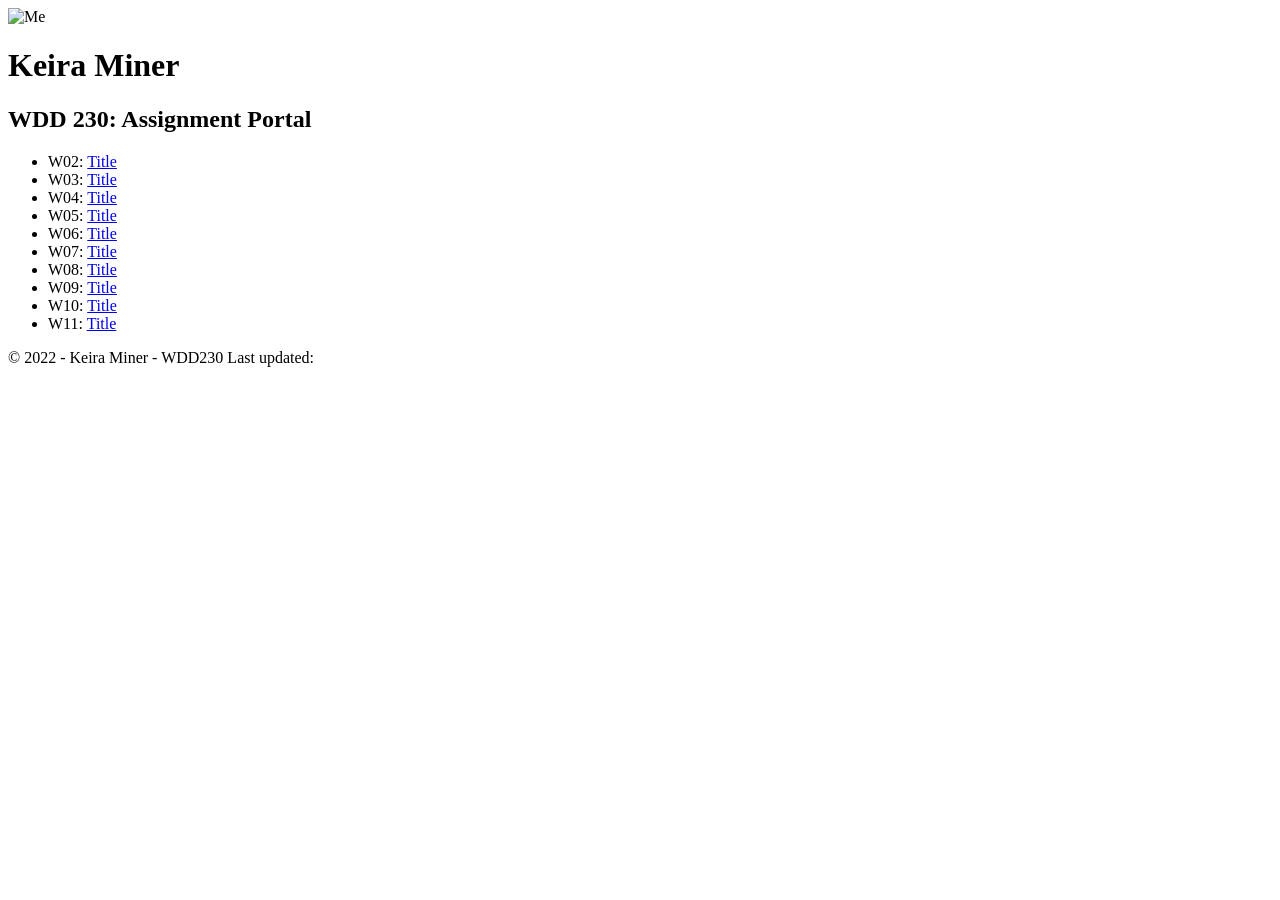
==== index.html @ 1649786d "Create portal" ====
<!DOCTYPE html>
<html lang="en">
<head>
    <meta charset="UTF-8">
    <meta http-equiv="X-UA-Compatible" content="IE=edge">
    <meta name="viewport" content="width=device-width, initial-scale=1.0">
    <title>Keira Miner</title>
    <meta name="description" content="Assignment portal for Keira Miner, for the WDD230: Web Frontend Development 1 at Brigham Young University - Idaho">
    <link rel="stylesheet" href="css/base.css">
    <link rel="javascript" href="js/time.js">
</head>
<body>
    <header>
        <img src="images\me.jpg" alt="Me">
        <h1>Keira Miner</h1>
    </header>
    <main>
        <h2>WDD 230: Assignment Portal</h2>
        <ul>
            <li>W02: <a href="Title">Title</a></li>
            <li>W03: <a href="Title">Title</a></li>
            <li>W04: <a href="Title">Title</a></li>
            <li>W05: <a href="Title">Title</a></li>
            <li>W06: <a href="Title">Title</a></li>
            <li>W07: <a href="Title">Title</a></li>
            <li>W08: <a href="Title">Title</a></li>
            <li>W09: <a href="Title">Title</a></li>
            <li>W10: <a href="Title">Title</a></li>
            <li>W11: <a href="Title">Title</a></li>
        </ul>
    </main>
    <footer>
        &copy; 2022 - Keira Miner - WDD230
        Last updated:
    </footer>
</body>
</html>
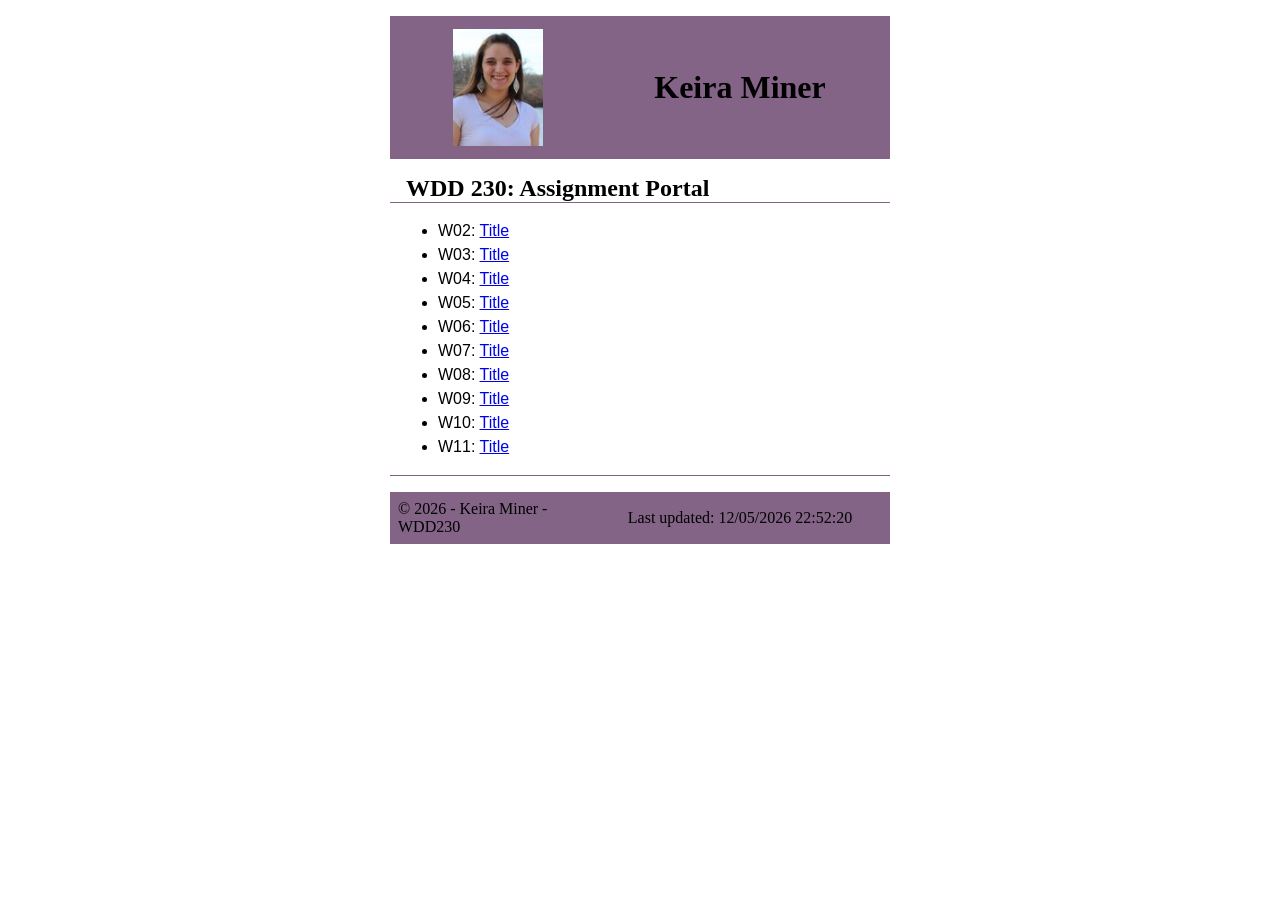
==== commit ea6c7864: "Add Date/Time stamp and styling." ====
--- a/index.html
+++ b/index.html
@@ -6,12 +6,12 @@
     <meta name="viewport" content="width=device-width, initial-scale=1.0">
     <title>Keira Miner</title>
     <meta name="description" content="Assignment portal for Keira Miner, for the WDD230: Web Frontend Development 1 at Brigham Young University - Idaho">
+    <link rel="normalize" href="css/normalize.css">
     <link rel="stylesheet" href="css/base.css">
-    <link rel="javascript" href="js/time.js">
 </head>
 <body>
     <header>
-        <img src="images\me.jpg" alt="Me">
+        <img src="images/me.jpg" alt="Me">
         <h1>Keira Miner</h1>
     </header>
     <main>
@@ -30,8 +30,9 @@
         </ul>
     </main>
     <footer>
-        &copy; 2022 - Keira Miner - WDD230
-        Last updated:
+        <p> &copy; <span id="year"></span> - Keira Miner - WDD230</p>
+       <p>Last updated:  <span id="lastUpdate"></span></p>
     </footer>
+    <script src="js/time.js"></script>
 </body>
 </html>
--- a/css/base.css
+++ b/css/base.css
@@ -0,0 +1,63 @@
+* {
+    margin: 0 auto;
+    box-sizing: border-box;
+}
+
+body {
+    font-size: 16px;
+}
+
+header, main, footer {
+    max-width: 500px;
+    margin: 0 auto;
+}
+
+header {
+    margin: 1rem auto;
+    padding: .5rem;
+    background-color: rgb(131, 99, 134);
+    display: grid;
+    grid-template-columns: 200px 1fr;
+    align-items: center;
+}
+
+header img {
+    max-width: 100px;
+    height: auto;
+    padding: 5px;
+}
+/*h2 {
+    display: grid;
+    grid-template-columns: 100px;
+    grid-column: 2;
+}*/
+
+footer {
+    margin: 1rem auto;
+    padding: .5rem;
+    background-color: rgb(131, 99, 134);
+    display: grid;
+    grid-template-columns: 200px 1fr;
+    align-items: center;
+}
+
+#currentdate body span {
+    margin: .5rem;
+    font-weight: 700;
+    color: rgba(50,50,250,1);
+}
+
+h2 {
+    padding-left: 1rem;
+}
+
+ul {
+    font-family:'Trebuchet MS', 'Lucida Sans Unicode', 'Lucida Grande', 'Lucida Sans', Arial, sans-serif;
+    align-items: center;
+    padding-left: 3rem;
+    padding-top: 1rem;
+    padding-bottom: 1rem;
+    line-height: 1.5;
+    border-top: 1px solid rgb(131, 99, 134);
+    border-bottom: 1px solid rgb(131, 99, 134);
+}
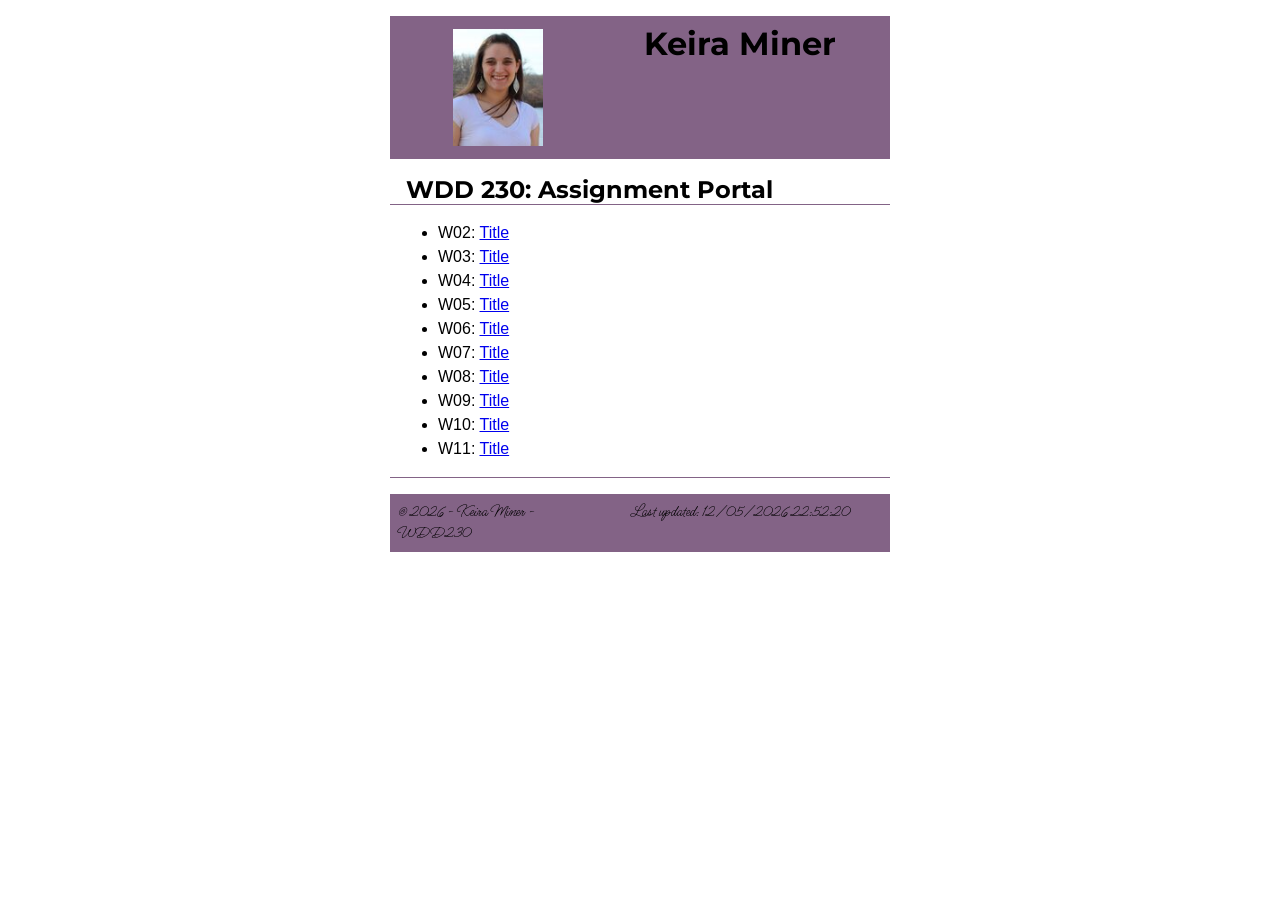
==== commit faa571d1: "Add fonts" ====
--- a/index.html
+++ b/index.html
@@ -8,6 +8,9 @@
     <meta name="description" content="Assignment portal for Keira Miner, for the WDD230: Web Frontend Development 1 at Brigham Young University - Idaho">
     <link rel="normalize" href="css/normalize.css">
     <link rel="stylesheet" href="css/base.css">
+    <link rel="preconnect" href="https://fonts.googleapis.com">
+    <link rel="preconnect" href="https://fonts.gstatic.com" crossorigin>
+    <link href="https://fonts.googleapis.com/css2?family=Montserrat&family=Ms+Madi&display=swap" rel="stylesheet">
 </head>
 <body>
     <header>
--- a/css/base.css
+++ b/css/base.css
@@ -1,10 +1,14 @@
 * {
     margin: 0 auto;
-    box-sizing: border-box;
+    box-sizing: border-box;align-self: start;
 }
 
+h1, h2 {
+    font-family: 'Montserrat', sans-serif;
+}
 body {
     font-size: 16px;
+    font-family: 'Ms Madi', cursive;
 }
 
 header, main, footer {
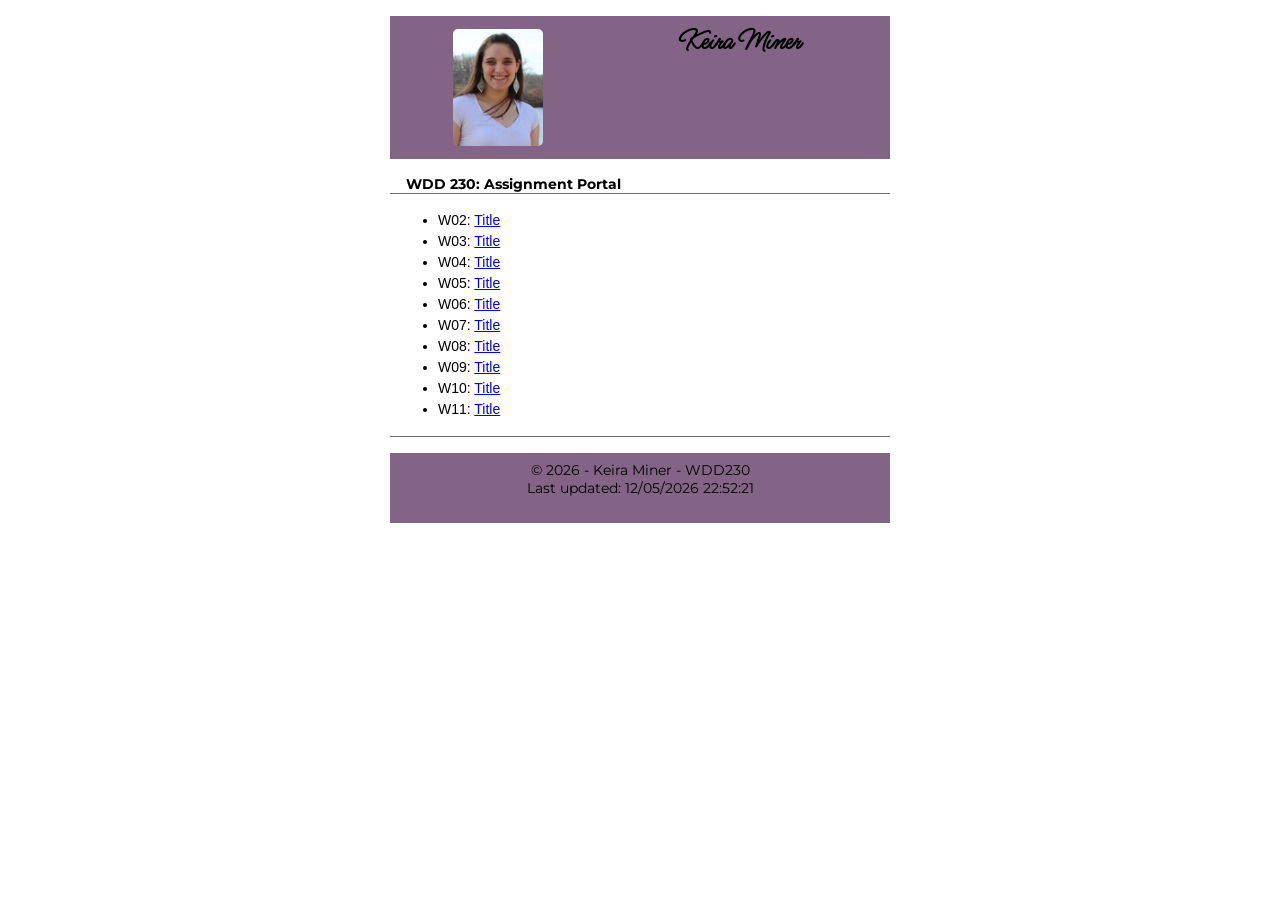
==== commit 32c3cd16: "Adding medium.css" ====
--- a/index.html
+++ b/index.html
@@ -7,7 +7,7 @@
     <title>Keira Miner</title>
     <meta name="description" content="Assignment portal for Keira Miner, for the WDD230: Web Frontend Development 1 at Brigham Young University - Idaho">
     <link rel="normalize" href="css/normalize.css">
-    <link rel="stylesheet" href="css/base.css">
+    <link rel="stylesheet" href="css/small.css">
     <link rel="preconnect" href="https://fonts.googleapis.com">
     <link rel="preconnect" href="https://fonts.gstatic.com" crossorigin>
     <link href="https://fonts.googleapis.com/css2?family=Montserrat&family=Ms+Madi&display=swap" rel="stylesheet">
@@ -33,8 +33,8 @@
         </ul>
     </main>
     <footer>
-        <p> &copy; <span id="year"></span> - Keira Miner - WDD230</p>
-       <p>Last updated:  <span id="lastUpdate"></span></p>
+        <p id="copyright"> &copy; <span id="year"></span> - Keira Miner - WDD230</p> <br>
+       <p id="update">Last updated:  <span id="lastUpdate"></span></p>
     </footer>
     <script src="js/time.js"></script>
 </body>
--- a/css/small.css
+++ b/css/small.css
@@ -0,0 +1,71 @@
+* {
+    margin: 0 auto;
+    box-sizing: border-box;
+    align-self: start;
+}
+
+h1 {
+    font-family: 'Ms Madi', cursive;
+}
+body, h2 {
+    font-size: 14px;
+    font-family: 'Montserrat', sans-serif;
+}
+
+header, main, footer {
+    max-width: 500px;
+    margin: 0 auto;
+}
+
+header {
+    margin: 1rem auto;
+    padding: .5rem;
+    background-color: rgb(131, 99, 134);
+    display: grid;
+    grid-template-columns: 200px 1fr;
+    align-items: center;
+    justify-items: center;
+}
+
+header img {
+    max-width: 100px;
+    height: auto;
+    padding: 5px;
+    border-radius: 10px;
+}
+
+footer {
+    margin: 1rem auto;
+    padding: .5rem;
+    background-color: rgb(131, 99, 134);
+    display: grid;
+    grid-template-rows: 1fr 1fr;
+}
+#copyright {
+    grid-row: 1;
+}
+#update {
+    grid-row: 2;
+}
+
+
+#currentdate body span {
+    margin: .5rem;
+    font-weight: 700;
+    color: rgba(50,50,250,1);
+}
+
+h2 {
+    padding-left: 1rem;
+}
+
+ul {
+    font-family:'Trebuchet MS', 'Lucida Sans Unicode', 'Lucida Grande', 'Lucida Sans', Arial, sans-serif;
+    align-items: center;
+    padding-left: 3rem;
+    padding-top: 1rem;
+    padding-bottom: 1rem;
+    line-height: 1.5;
+    border-top: 1px solid rgb(131, 99, 134);
+    border-bottom: 1px solid rgb(131, 99, 134);
+}
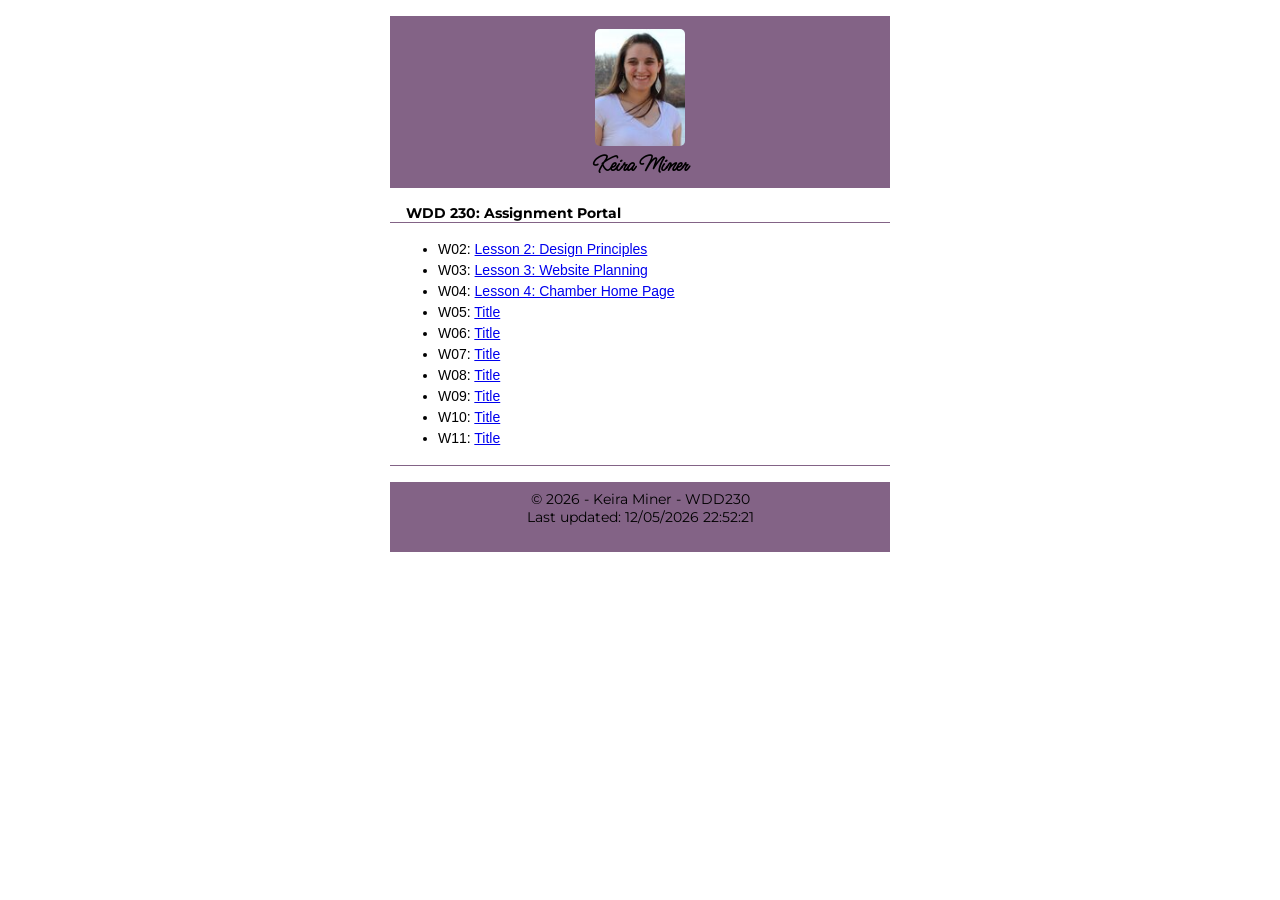
==== commit 855aed93: "Lesson 2" ====
--- a/index.html
+++ b/index.html
@@ -20,9 +20,9 @@
     <main>
         <h2>WDD 230: Assignment Portal</h2>
         <ul>
-            <li>W02: <a href="Title">Title</a></li>
-            <li>W03: <a href="Title">Title</a></li>
-            <li>W04: <a href="Title">Title</a></li>
+            <li>W02: <a href="lesson2\design-principles.html">Lesson 2: Design Principles</a></li>
+            <li>W03: <a href="Title">Lesson 3: Website Planning</a></li>
+            <li>W04: <a href="Title">Lesson 4: Chamber Home Page</a></li>
             <li>W05: <a href="Title">Title</a></li>
             <li>W06: <a href="Title">Title</a></li>
             <li>W07: <a href="Title">Title</a></li>
--- a/css/small.css
+++ b/css/small.css
@@ -6,6 +6,9 @@
 
 h1 {
     font-family: 'Ms Madi', cursive;
+    grid-row: 2;
+    align-self: center;
+    font-size: 22px;
 }
 body, h2 {
     font-size: 14px;
@@ -18,16 +21,16 @@
 }
 
 header {
+    display: grid;
     margin: 1rem auto;
     padding: .5rem;
     background-color: rgb(131, 99, 134);
-    display: grid;
-    grid-template-columns: 200px 1fr;
     align-items: center;
     justify-items: center;
 }
 
 header img {
+    grid-row: 1;
     max-width: 100px;
     height: auto;
     padding: 5px;
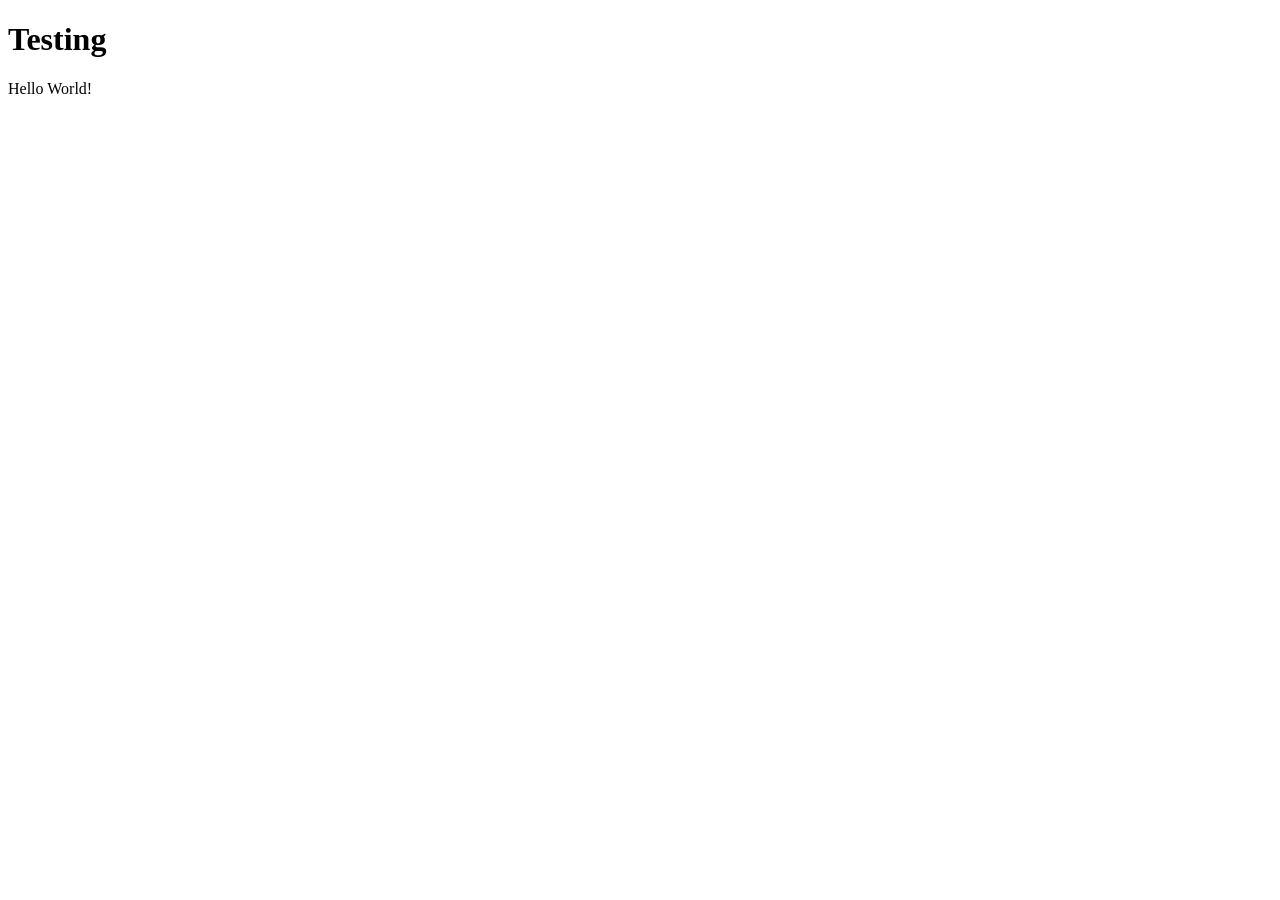
==== commit f0e7cc75: "Added home page test" ====
--- a/index.html
+++ b/index.html
@@ -4,38 +4,10 @@
     <meta charset="UTF-8">
     <meta http-equiv="X-UA-Compatible" content="IE=edge">
     <meta name="viewport" content="width=device-width, initial-scale=1.0">
-    <title>Keira Miner</title>
-    <meta name="description" content="Assignment portal for Keira Miner, for the WDD230: Web Frontend Development 1 at Brigham Young University - Idaho">
-    <link rel="normalize" href="css/normalize.css">
-    <link rel="stylesheet" href="css/small.css">
-    <link rel="preconnect" href="https://fonts.googleapis.com">
-    <link rel="preconnect" href="https://fonts.gstatic.com" crossorigin>
-    <link href="https://fonts.googleapis.com/css2?family=Montserrat&family=Ms+Madi&display=swap" rel="stylesheet">
+    <title>Test</title>
 </head>
 <body>
-    <header>
-        <img src="images/me.jpg" alt="Me">
-        <h1>Keira Miner</h1>
-    </header>
-    <main>
-        <h2>WDD 230: Assignment Portal</h2>
-        <ul>
-            <li>W02: <a href="lesson2\design-principles.html">Lesson 2: Design Principles</a></li>
-            <li>W03: <a href="Title">Lesson 3: Website Planning</a></li>
-            <li>W04: <a href="Title">Lesson 4: Chamber Home Page</a></li>
-            <li>W05: <a href="Title">Title</a></li>
-            <li>W06: <a href="Title">Title</a></li>
-            <li>W07: <a href="Title">Title</a></li>
-            <li>W08: <a href="Title">Title</a></li>
-            <li>W09: <a href="Title">Title</a></li>
-            <li>W10: <a href="Title">Title</a></li>
-            <li>W11: <a href="Title">Title</a></li>
-        </ul>
-    </main>
-    <footer>
-        <p id="copyright"> &copy; <span id="year"></span> - Keira Miner - WDD230</p> <br>
-       <p id="update">Last updated:  <span id="lastUpdate"></span></p>
-    </footer>
-    <script src="js/time.js"></script>
+    <h1>Testing</h1>
+    <footer>Hello World!</footer>
 </body>
 </html>
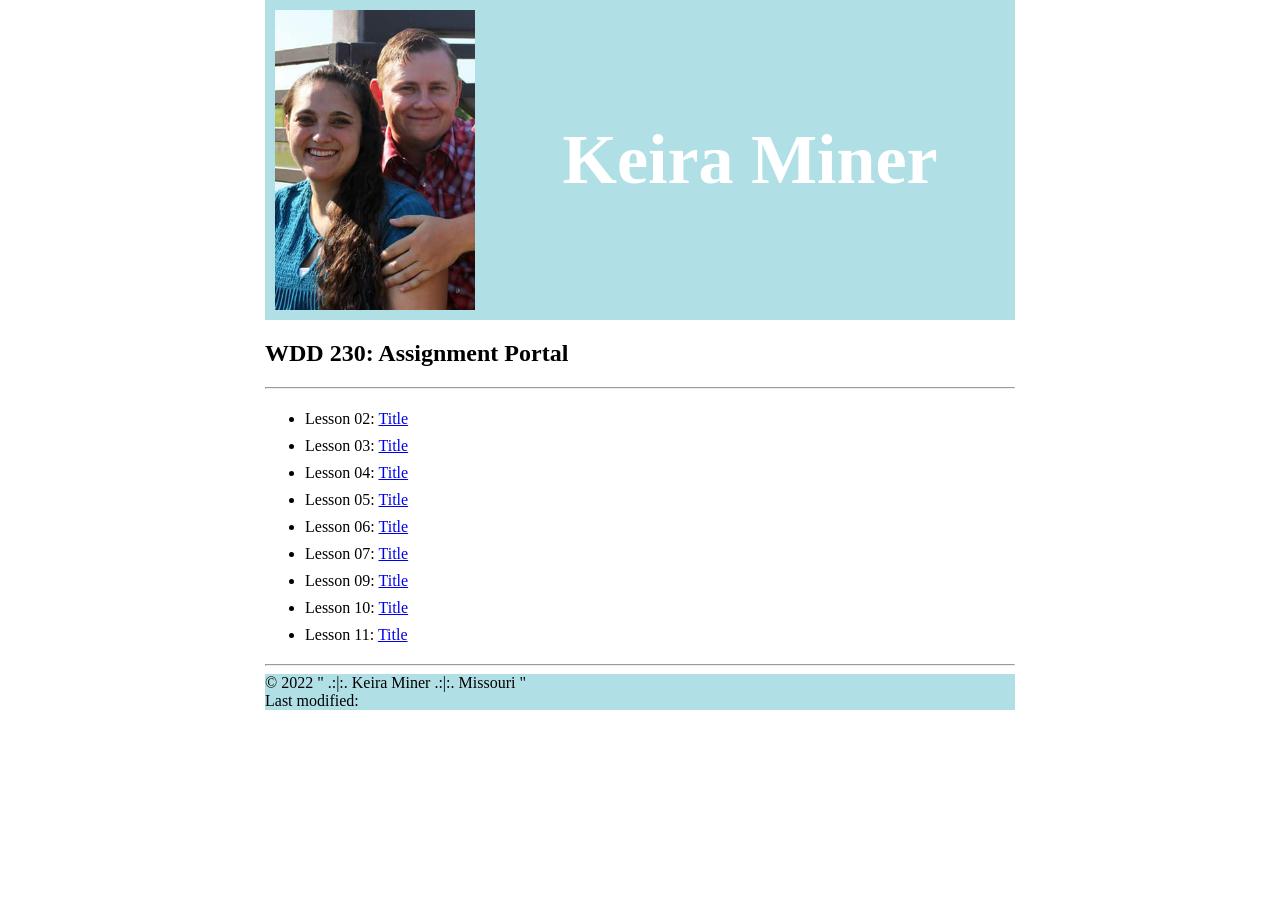
==== commit 083522b3: "Assignment Portal page as of 9/21" ====
--- a/index.html
+++ b/index.html
@@ -2,12 +2,59 @@
 <html lang="en">
 <head>
     <meta charset="UTF-8">
+    <meta lang="en-US">
     <meta http-equiv="X-UA-Compatible" content="IE=edge">
     <meta name="viewport" content="width=device-width, initial-scale=1.0">
-    <title>Test</title>
+    <meta name="description" content="Keira Miner's Assignment Portal for WDD 230: Web Frontend Development at BYU-Idaho">
+    <link rel="stylesheet" href="styles/style.css">
+    <script src="/scripts/script.js"></script>
+    <title>Keira's Assignment Portal</title>
 </head>
 <body>
-    <h1>Testing</h1>
-    <footer>Hello World!</footer>
+    <header>
+        <img src="images/keiraandcody.jpg" alt="Photo of Keira and her husband, Cody">
+        <h1>Keira Miner</h1>
+    </header>
+    <main>
+        <h2>WDD 230: Assignment Portal</h2>
+        <hr>
+            <ul>
+                <li>Lesson 02: 
+                    <a href="Title">Title</a>
+                </li>
+                <li>Lesson 03:
+                    <a href="Title">Title</a>
+                </li>
+                <li>Lesson 04:
+                    <a href="Title">Title</a>
+                </li>
+                <li>Lesson 05:
+                    <a href="Title">Title</a>
+                </li>
+                <li>Lesson 06:
+                    <a href="Title">Title</a>
+                </li>
+                <li>Lesson 07:
+                    <a href="Title">Title</a>
+                </li>
+                <li>Lesson 09:
+                    <a href="Title">Title</a>
+                </li>
+                <li>Lesson 10:
+                    <a href="Title">Title</a>
+                </li>
+                <li>Lesson 11:
+                    <a href="Title">Title</a>
+                </li>
+            </ul>
+        <hr>
+    </main>
+    <footer>
+        &copy;
+        <span id="currentyear">2022</span>
+        " .:|:. Keira Miner .:|:. Missouri " <br>
+        Last modified: <span id="lastmod"></span>
+    </footer>
+
 </body>
 </html>
--- a/styles/style.css
+++ b/styles/style.css
@@ -0,0 +1,28 @@
+body {
+    max-width: 750px;
+    margin: auto;
+    font-family:Georgia, 'Times New Roman', Times, serif
+}
+header {
+    display:grid;
+    background-color: #b0e0e6;
+    grid-template-columns: 300px, 1fr;
+}
+img {
+    grid-column: 1;
+    width: 200px;
+    padding: 10px;
+}
+h1 {
+    grid-column: 2;
+    color: #ffffff;
+    font-family:'Lucida Handwriting', cursive;
+    font-size: 70px;
+    align-content: center;
+}
+main {
+    line-height: 27px;
+}
+footer {
+    background-color: #b0e0e6;
+}
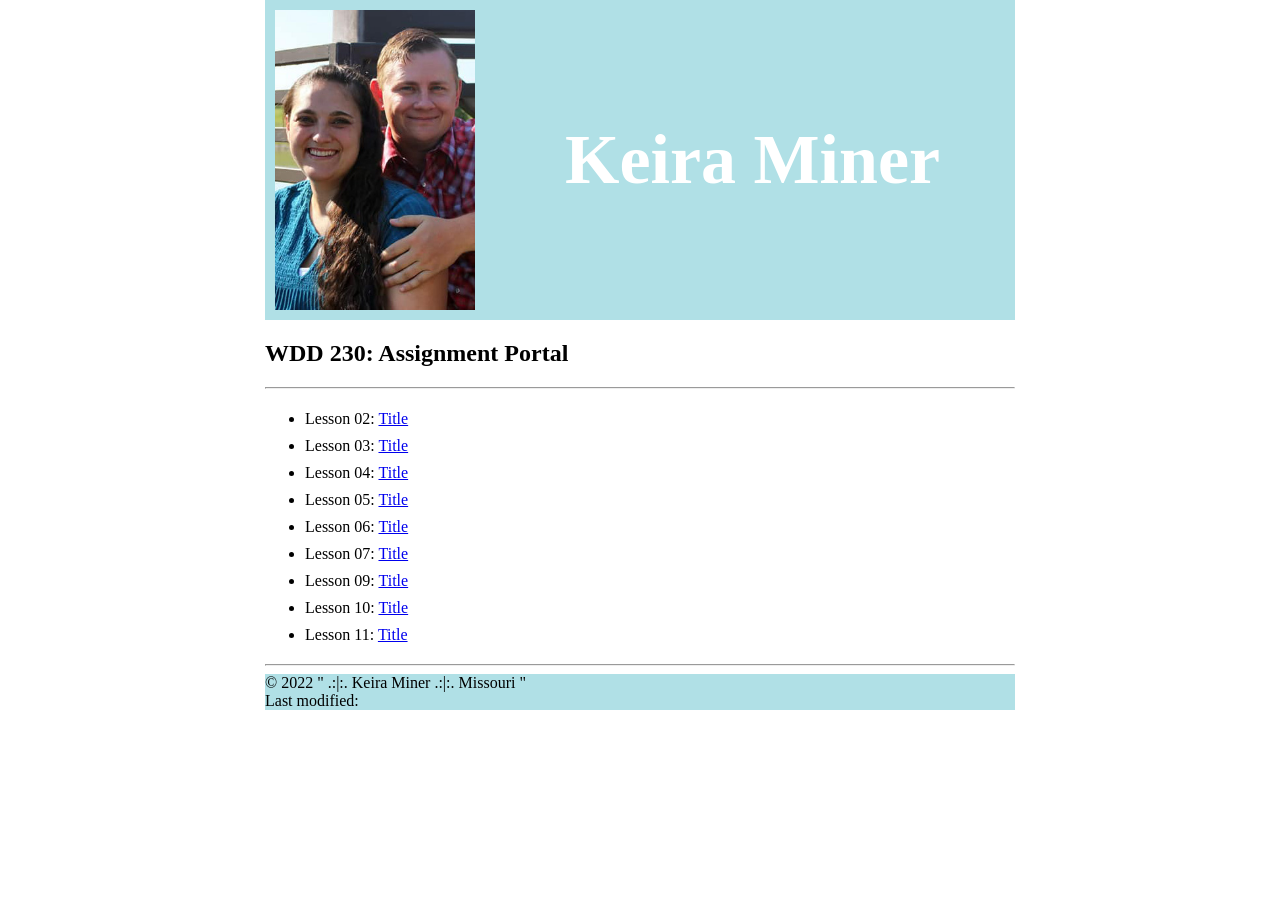
==== commit 43155239: "Last Modified work" ====
--- a/index.html
+++ b/index.html
@@ -1,13 +1,12 @@
 <!DOCTYPE html>
 <html lang="en">
 <head>
-    <meta charset="UTF-8">
-    <meta lang="en-US">
+    <meta charset="UTF-8" lang="en-US">
     <meta http-equiv="X-UA-Compatible" content="IE=edge">
     <meta name="viewport" content="width=device-width, initial-scale=1.0">
     <meta name="description" content="Keira Miner's Assignment Portal for WDD 230: Web Frontend Development at BYU-Idaho">
     <link rel="stylesheet" href="styles/style.css">
-    <script src="/scripts/script.js"></script>
+    <script src="scripts/script.js"></script>
     <title>Keira's Assignment Portal</title>
 </head>
 <body>
--- a/styles/style.css
+++ b/styles/style.css
@@ -6,7 +6,7 @@
 header {
     display:grid;
     background-color: #b0e0e6;
-    grid-template-columns: 300px, 1fr;
+    grid-template-columns: 300px 1fr;
 }
 img {
     grid-column: 1;
@@ -25,4 +25,8 @@
 }
 footer {
     background-color: #b0e0e6;
+    text-color: #000000;
+}
+#lastmod {
+    color: #000000;
 }
